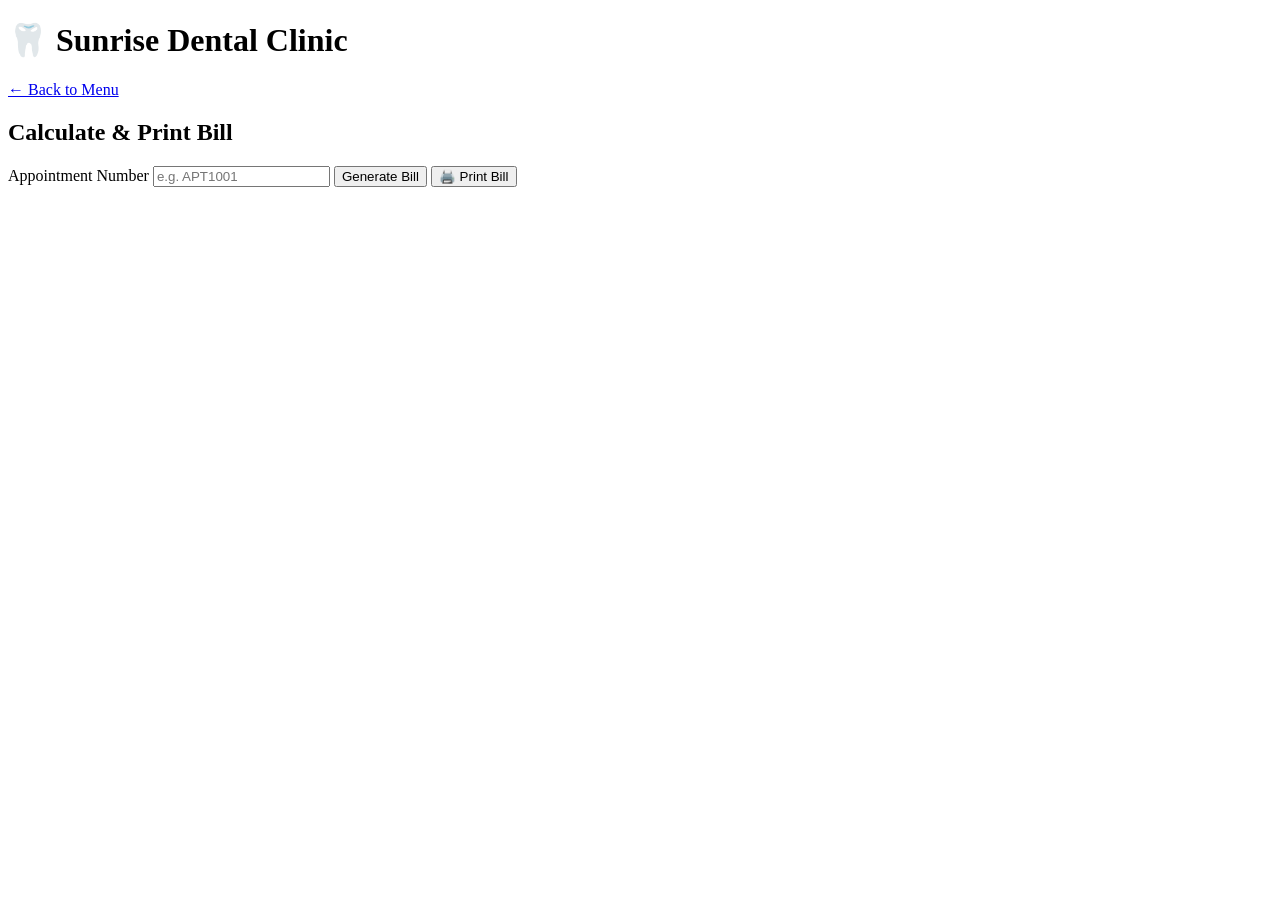
==== sunrise-dental-system/src/main/resources/static/billing.html @ 717193dc "Initial commit: Sunrise Dental Clinic system with MySQL/XAMPP setup" ====
<!DOCTYPE html>
<html lang="en">
<head>
    <meta charset="UTF-8">
    <title>Billing - Sunrise Dental Clinic</title>
    <link rel="stylesheet" href="/css/style.css">
</head>
<body>
    <header>
        <h1>🦷 Sunrise Dental Clinic</h1>
        <nav><a href="/dashboard.html">← Back to Menu</a></nav>
    </header>
    <div class="container">
        <h2>Calculate &amp; Print Bill</h2>
        <label for="apptNumber">Appointment Number</label>
        <input type="text" id="apptNumber" placeholder="e.g. APT1001">
        <button onclick="generateBill()">Generate Bill</button>
        <button class="secondary" onclick="window.print()">🖨️ Print Bill</button>

        <div id="msg" class="message" style="display:none;"></div>

        <div id="billBox" class="bill-box" style="display:none;">
            <h3 style="margin-top:0;">Sunrise Dental Clinic - Receipt</h3>
            <p><strong>Appointment No:</strong> <span id="bNumber"></span></p>
            <p><strong>Patient:</strong> <span id="bPatient"></span></p>
            <table>
                <tr><th>Item</th><th>Amount (Rs.)</th></tr>
                <tr><td>Consultation Fee</td><td id="bConsult"></td></tr>
                <tr><td>Treatment Cost</td><td id="bTreatment"></td></tr>
                <tr><th>Total</th><th id="bTotal"></th></tr>
            </table>
        </div>
    </div>

    <script src="/js/app.js"></script>
    <script>
        requireLogin();

        async function generateBill() {
            const number = document.getElementById('apptNumber').value.trim();
            document.getElementById('billBox').style.display = 'none';
            if (!number) { showMessage('msg', 'Please enter an appointment number.', 'error'); return; }

            try {
                const bill = await apiFetch('/bills/' + encodeURIComponent(number) + '/generate', { method: 'POST' });
                document.getElementById('bNumber').textContent = bill.appointmentNumber;
                document.getElementById('bPatient').textContent = bill.patientName;
                document.getElementById('bConsult').textContent = bill.consultationFee;
                document.getElementById('bTreatment').textContent = bill.treatmentCost;
                document.getElementById('bTotal').textContent = bill.totalAmount;
                document.getElementById('billBox').style.display = 'block';
                document.getElementById('msg').style.display = 'none';
            } catch (err) {
                showMessage('msg', err.message, 'error');
            }
        }
    </script>
</body>
</html>
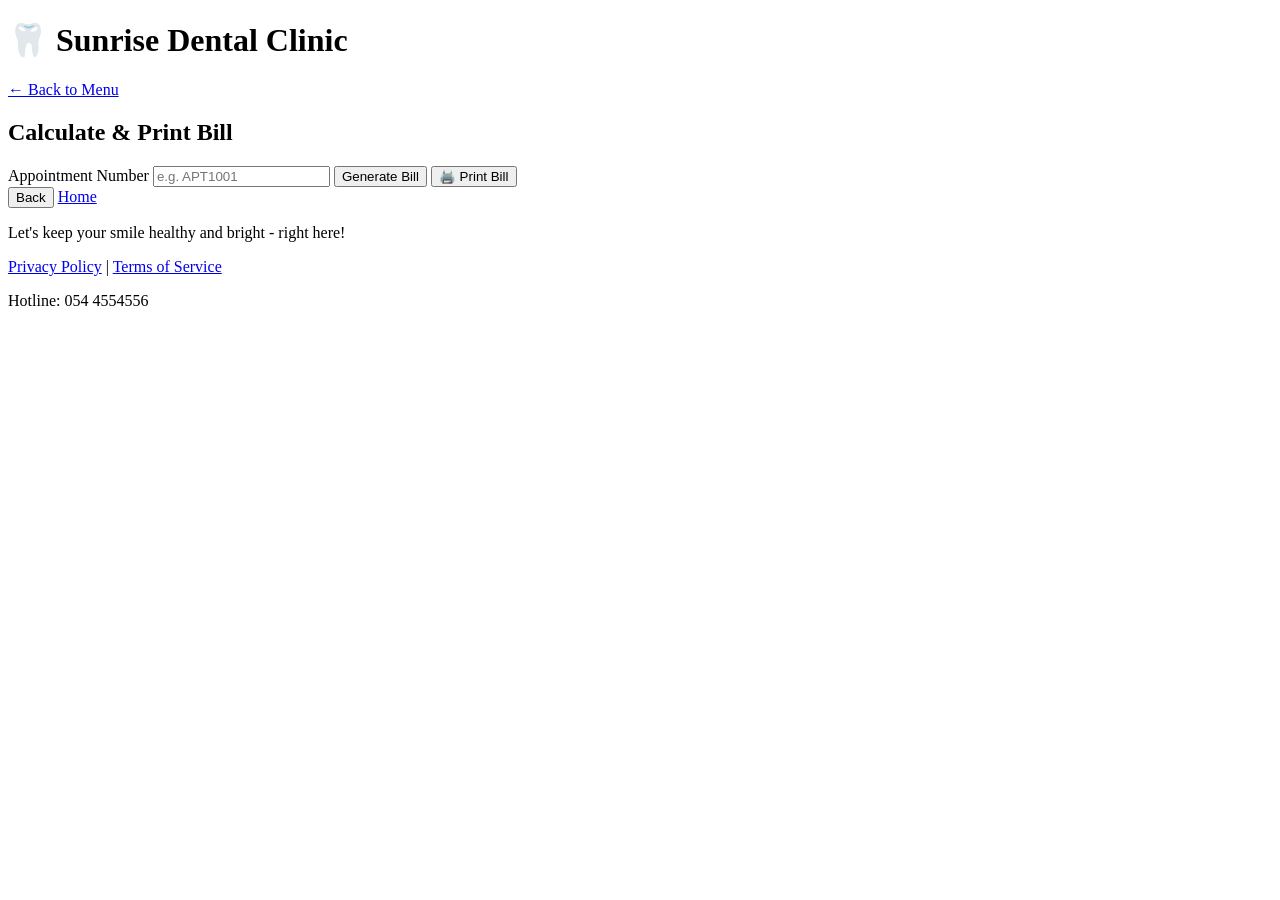
==== commit ed49ef55: "Added dashboard form validation" ====
--- a/sunrise-dental-system/src/main/resources/static/billing.html
+++ b/sunrise-dental-system/src/main/resources/static/billing.html
@@ -4,12 +4,15 @@
     <meta charset="UTF-8">
     <title>Billing - Sunrise Dental Clinic</title>
     <link rel="stylesheet" href="/css/style.css">
+    <link rel="stylesheet" href="/css/billing.css">
+
 </head>
 <body>
-    <header>
-        <h1>🦷 Sunrise Dental Clinic</h1>
-        <nav><a href="/dashboard.html">← Back to Menu</a></nav>
-    </header>
+<header>
+    <h1>🦷 Sunrise Dental Clinic</h1>
+    <nav><a href="/dashboard.html">← Back to Menu</a></nav>
+</header>
+<div class="main-wrap">
     <div class="container">
         <h2>Calculate &amp; Print Bill</h2>
         <label for="apptNumber">Appointment Number</label>
@@ -21,6 +24,7 @@
 
         <div id="billBox" class="bill-box" style="display:none;">
             <h3 style="margin-top:0;">Sunrise Dental Clinic - Receipt</h3>
+
             <p><strong>Appointment No:</strong> <span id="bNumber"></span></p>
             <p><strong>Patient:</strong> <span id="bPatient"></span></p>
             <table>
@@ -31,29 +35,38 @@
             </table>
         </div>
     </div>
+    <div class="bottom-nav">
+        <button class="back-btn" onclick="history.back()"> Back</button>
+        <a class="home-btn" href="/dashboard.html"> Home</a>
+    </div>
+</div>
+<footer class="site-footer">
+    <p class="footer-tagline">Let's keep your smile healthy and bright - right here!</p>
+    <p class="footer-links"><a href="#">Privacy Policy</a> | <a href="#">Terms of Service</a></p>
+    <p class="footer-hotline">Hotline: 054 4554556</p>
+</footer>
+<script src="/js/app.js"></script>
+<script>
+    requireLogin();
 
-    <script src="/js/app.js"></script>
-    <script>
-        requireLogin();
+    async function generateBill() {
+        const number = document.getElementById('apptNumber').value.trim();
+        document.getElementById('billBox').style.display = 'none';
+        if (!number) { showMessage('msg', 'Please enter an appointment number.', 'error'); return; }
 
-        async function generateBill() {
-            const number = document.getElementById('apptNumber').value.trim();
-            document.getElementById('billBox').style.display = 'none';
-            if (!number) { showMessage('msg', 'Please enter an appointment number.', 'error'); return; }
-
-            try {
-                const bill = await apiFetch('/bills/' + encodeURIComponent(number) + '/generate', { method: 'POST' });
-                document.getElementById('bNumber').textContent = bill.appointmentNumber;
-                document.getElementById('bPatient').textContent = bill.patientName;
-                document.getElementById('bConsult').textContent = bill.consultationFee;
-                document.getElementById('bTreatment').textContent = bill.treatmentCost;
-                document.getElementById('bTotal').textContent = bill.totalAmount;
-                document.getElementById('billBox').style.display = 'block';
-                document.getElementById('msg').style.display = 'none';
-            } catch (err) {
-                showMessage('msg', err.message, 'error');
-            }
+        try {
+            const bill = await apiFetch('/bills/' + encodeURIComponent(number) + '/generate', { method: 'POST' });
+            document.getElementById('bNumber').textContent = bill.appointmentNumber;
+            document.getElementById('bPatient').textContent = bill.patientName;
+            document.getElementById('bConsult').textContent = bill.consultationFee;
+            document.getElementById('bTreatment').textContent = bill.treatmentCost;
+            document.getElementById('bTotal').textContent = bill.totalAmount;
+            document.getElementById('billBox').style.display = 'block';
+            document.getElementById('msg').style.display = 'none';
+        } catch (err) {
+            showMessage('msg', err.message, 'error');
         }
-    </script>
+    }
+</script>
 </body>
-</html>
+</html>
